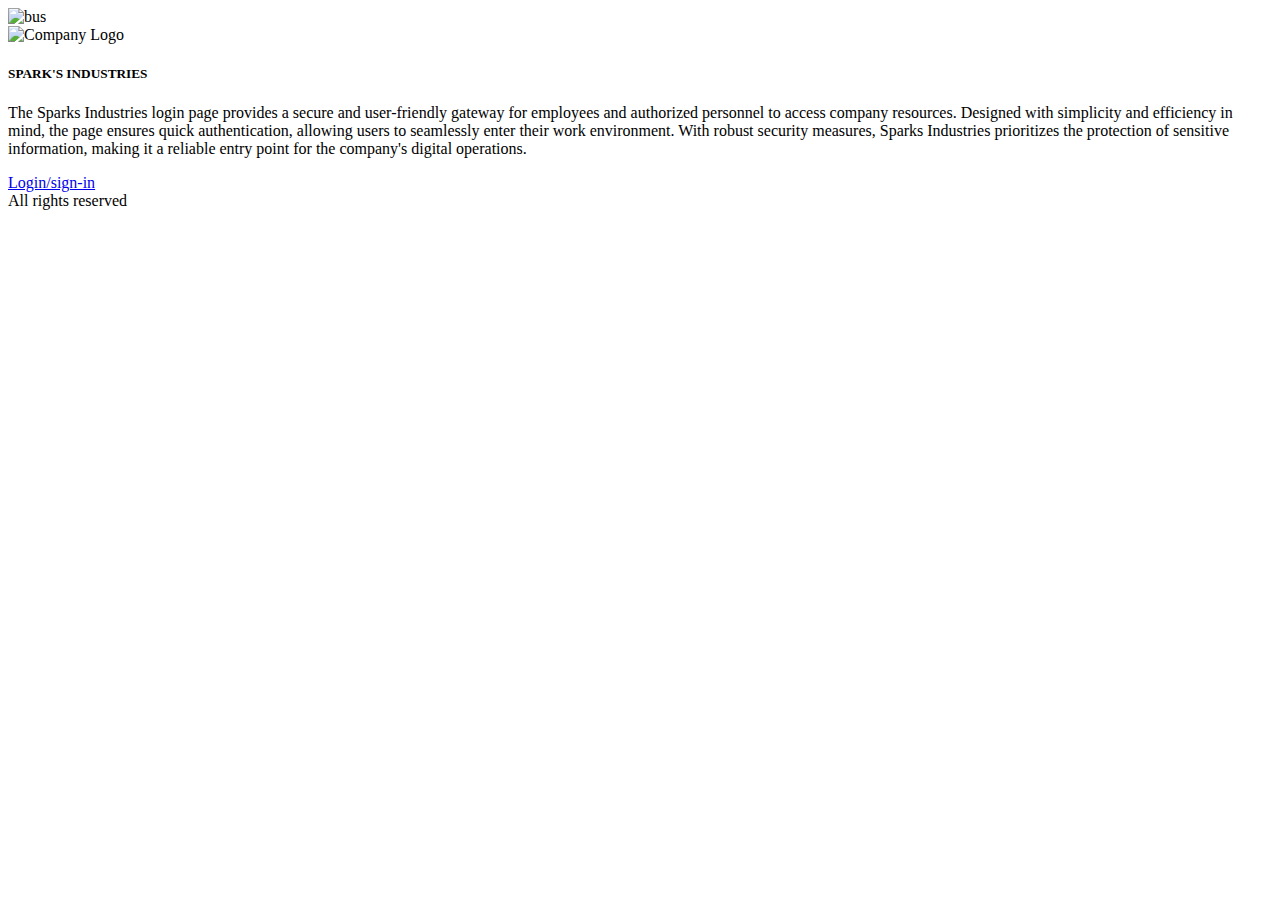
==== index.html @ 077412e4 "Add files via upload" ====
<!DOCTYPE html>
<html lang="en">

<head>
    <meta charset="UTF-8">
    <meta http-equiv="X-UA-Compatible" content="IE=edge">
    <meta name="viewport" content="width=device-width, initial-scale=1.0">
    <title>Getbus.com</title>
    <link href="/home page.css" rel="stylesheet">
</head>

<body>
    <img class="bg" src="/db/home.jpg" alt="bus">
    <div class="container">
        <div class="avatar">
            <img src="/db/sparks belgium.jpg" alt="Company Logo">
        </div>
        <h5 class="heading">SPARK'S INDUSTRIES</h5>
    </div>
    <p class="para">The Sparks Industries login page provides a secure and user-friendly gateway for employees and authorized personnel to access company resources. Designed with simplicity and efficiency in mind, the page ensures quick authentication, allowing users to seamlessly enter their work environment. With robust security measures, Sparks Industries prioritizes the protection of sensitive information, making it a reliable entry point for the company's digital operations.</p>
    <a class="link" href="login_page.html">Login/sign-in</a>
    <section>
        All rights reserved
    </section>
</body>

</html>
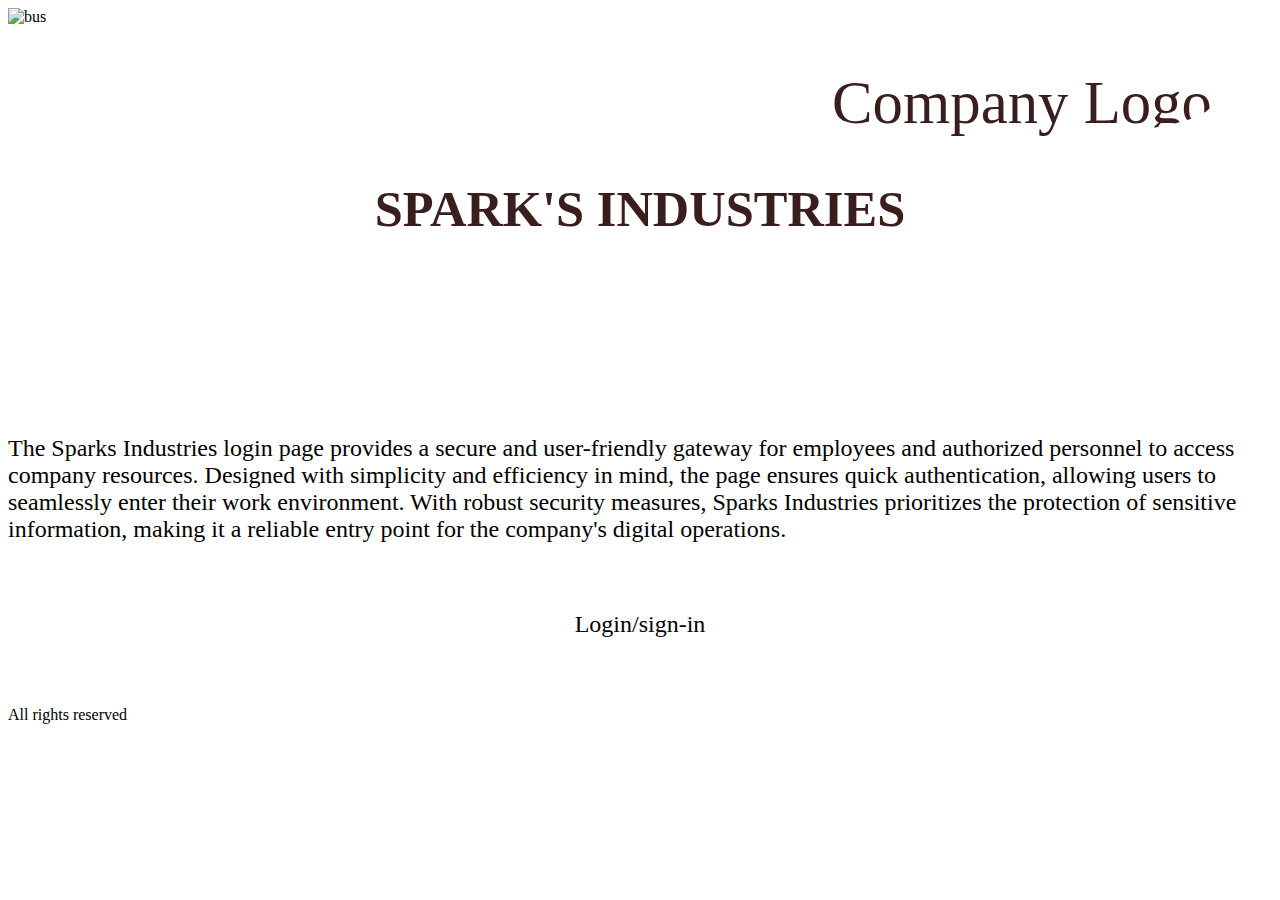
==== commit 8468fefb: "Update index.html" ====
--- a/index.html
+++ b/index.html
@@ -6,14 +6,14 @@
     <meta http-equiv="X-UA-Compatible" content="IE=edge">
     <meta name="viewport" content="width=device-width, initial-scale=1.0">
     <title>Getbus.com</title>
-    <link href="/home page.css" rel="stylesheet">
+    <link href="style.css.css" rel="stylesheet">
 </head>
 
 <body>
-    <img class="bg" src="/db/home.jpg" alt="bus">
+    <img class="bg" src="home.jpg" alt="bus">
     <div class="container">
         <div class="avatar">
-            <img src="/db/sparks belgium.jpg" alt="Company Logo">
+            <img src="sparks belgium.jpg" alt="Company Logo">
         </div>
         <h5 class="heading">SPARK'S INDUSTRIES</h5>
     </div>
--- a/style.css.css
+++ b/style.css.css
@@ -0,0 +1,56 @@
+.bg{
+    width: 100%;
+    position: absolute;
+    z-index: -1;
+    opacity:1.6;
+}
+
+.container {
+    display: flex;
+    justify-content: center;
+    font-size: 3.8rem;
+    color: #3a1e1e;
+    padding: 88px 35px;
+    position: relative;
+}
+
+.heading{
+    border: 0px solid black;
+}
+
+.para{
+    display: flex;
+    flex-direction: column;
+    align-items: center;
+    justify-content: center;
+    font-size: 1.5rem;
+    z-index: -1;
+}
+
+.link{
+    display: flex;
+    text-align: center;
+    justify-content: center;
+    text-decoration: none;
+    color: rgb(0, 0, 0);
+    font-size: 1.5rem;
+    margin: 34px 34px;
+    padding: 34px 34px;
+}
+a:hover{
+    color: rgb(1, 1, 1);
+}
+
+.avatar {
+    position: absolute;
+    top: 0;
+    right: 0;
+    margin: 60px;
+    z-index: 1;
+}
+
+.avatar img {
+    width: 100px; /* Adjust size as needed */
+    height: auto;
+    border-radius: 80%; /* Optional: to make the image round */
+}
